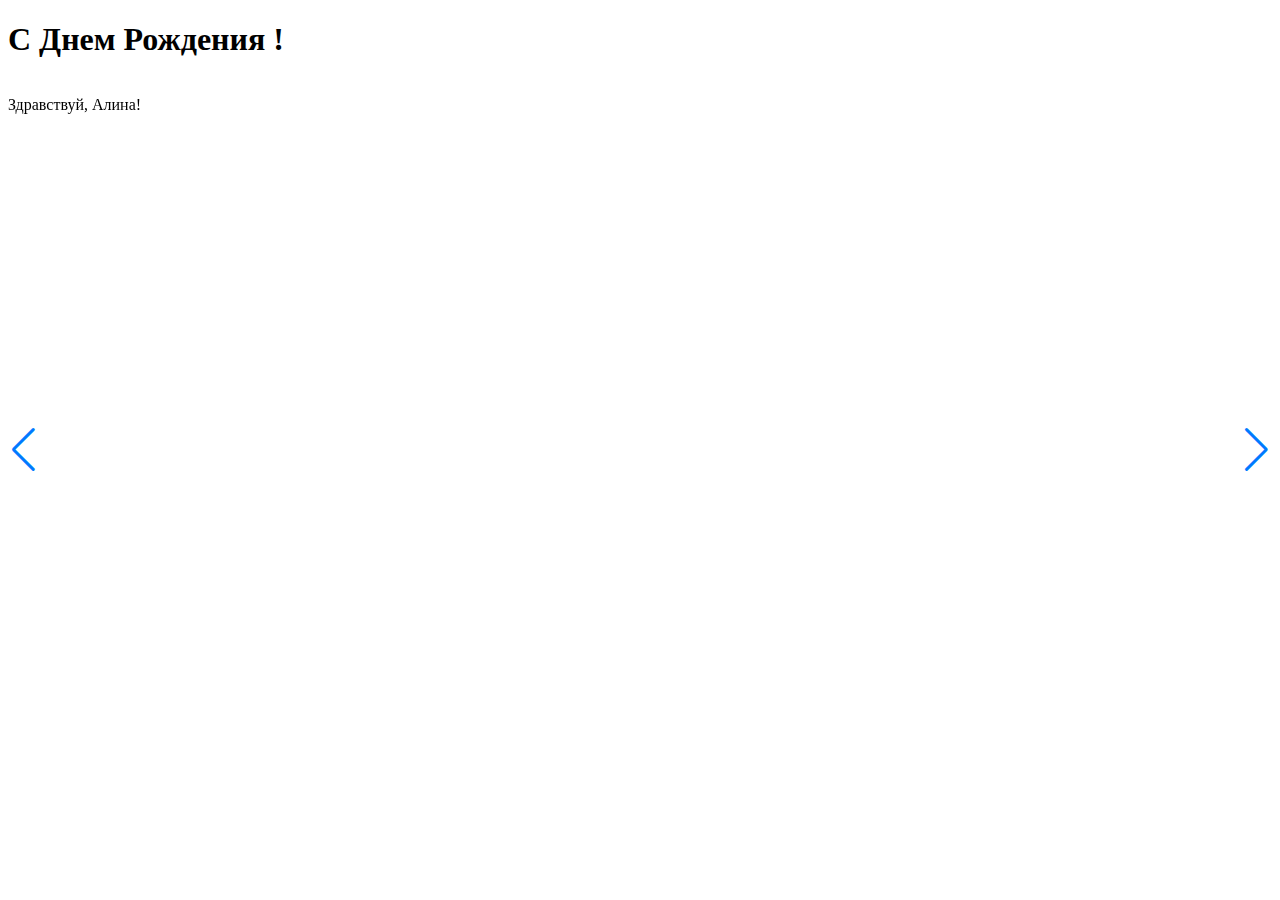
==== index.html @ f44a1995 "Create index.html" ====
<!DOCTYPE html>
<html lang="ru">
<head>
    <meta charset="UTF-8">
    <meta http-equiv="X-UA-Compatible" content="IE=edge">
    <meta name="viewport" content="width=device-width, initial-scale=1.0">
    <link
  rel="stylesheet"
  href="https://cdn.jsdelivr.net/npm/swiper@9/swiper-bundle.min.css"
/>
    <link rel="stylesheet" href="style.css">
    <title>С Днем Рождения!</title>
</head>
<body>
  <div class="container">
    <h1>C Днем Рождения !</h1>
    <div class="swiper">

      <div class="swiper-wrapper">
      
        <div class="swiper-slide">
          <div class="text">
            <p class="text__inner">
              Здравствуй, Алина!
            </p>
          </div>
        </div>
        <div class="swiper-slide"><div class="text">
          <p class="text__inner">
            Твой ДР был довольно давно, <br> но всё же лучше поздно, чем никогда.
          </p>
        </div></div>
        <div class="swiper-slide"><div class="text">
          <p class="text__inner">
            Хочу поблагодарить тебя за твои бесценные поддержку и заботу.
          </p>
        </div></div>
        <div class="swiper-slide"><div class="text">
          <p class="text__inner">
            С тобой фантастически приятно разговаривать.
          </p>
        </div></div>
        <div class="swiper-slide"><div class="text">
          <p class="text__inner">
            Говорят, глаза - зеркало души. У тебя прекрасная душа.
          </p>
        </div></div>
        <div class="swiper-slide"><div class="text">
          <p class="text__inner">
            Ты уж как чего отчебучишь, хоть стой — хоть падай. Зато нескучно.
          </p>
        </div></div>
        <div class="swiper-slide"><div class="text">
          <p class="text__inner">
            Пусть в жизни будет все отлично,
Тепло, светло и гармонично!
          </p>
        </div></div>
        <div class="swiper-slide"><div class="text">
          <p class="text__inner">
            Здоровья крепкого, успеха,
Побольше радости и смеха
          </p>
        </div></div>
        <div class="swiper-slide"><div class="text">
          <p class="text__inner">
            Желаю счастья и добра,
Улыбок, солнечного настроения,
Любви, здоровья и тепла.
          </p>
        </div></div>  
          
      </div>
      
     
     
    
    </div>
    <div class="btn">
      <div class="swiper-button-prev"></div>
      <div class="swiper-button-next"></div>
    </div>

  </div>




<script src="https://cdn.jsdelivr.net/npm/swiper@9/swiper-bundle.min.js"></script>
<script src="script.js"></script>

    
</body>
</html>
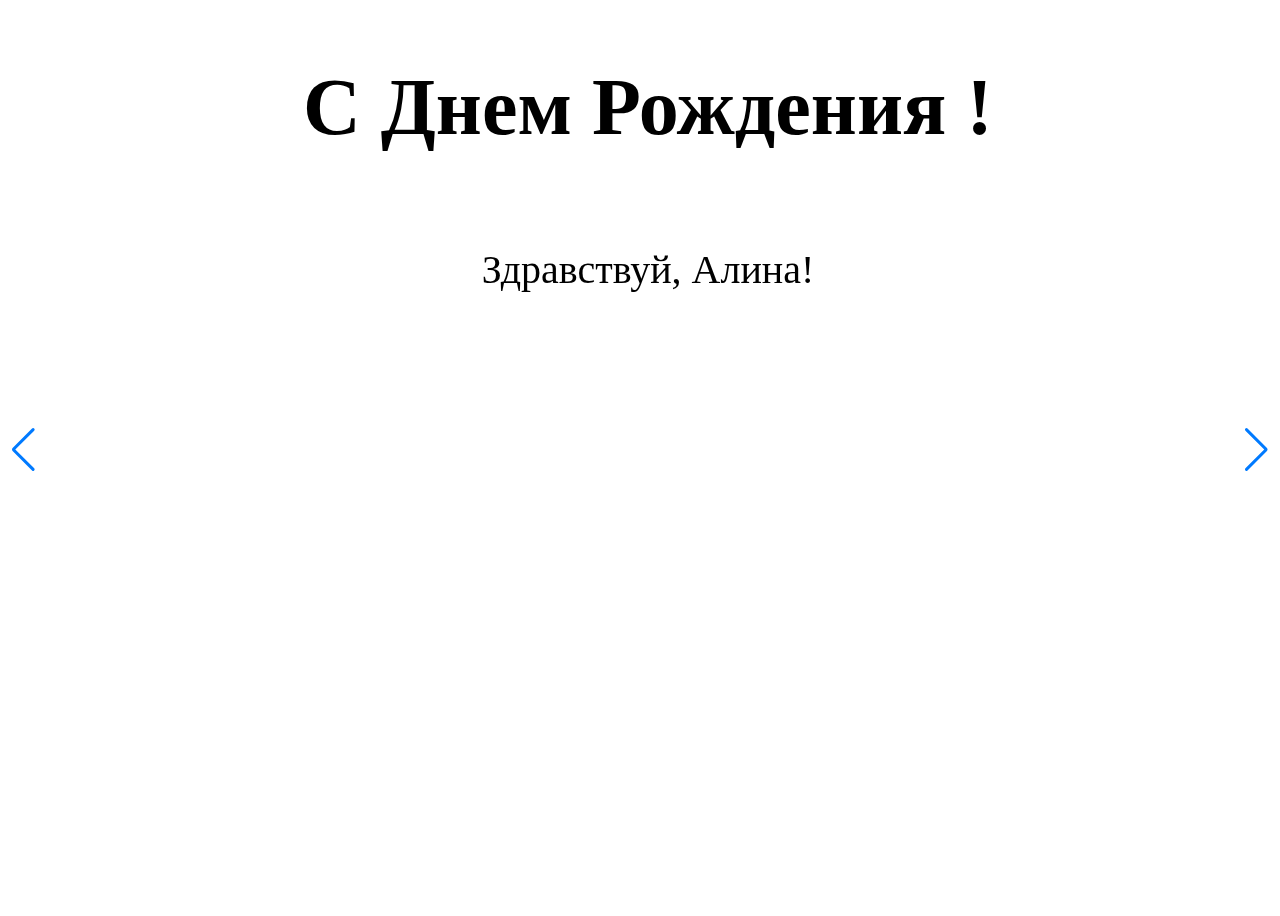
==== commit f2a373f0: "d" ====
--- a/index.html
+++ b/index.html
@@ -13,7 +13,7 @@
 </head>
 <body>
   <div class="container">
-    <h1>C Днем Рождения !</h1>
+    <h1 class="title">C Днем Рождения !</h1>
     <div class="swiper">
 
       <div class="swiper-wrapper">
--- a/style.css
+++ b/style.css
@@ -0,0 +1,22 @@
+body{
+    height: 100vh;
+    width: 100vw;
+    overflow: hidden;
+    font-size: 40px;
+}
+.container {
+    max-width: 100vw;
+    margin: 0 auto;
+display: flex;
+flex-direction: column;
+}
+.swiper{
+width: 100%;
+    height: 600px;
+    margin: 0;
+    display: flex;
+    text-align: center;
+}
+.title{
+    text-align: center;
+}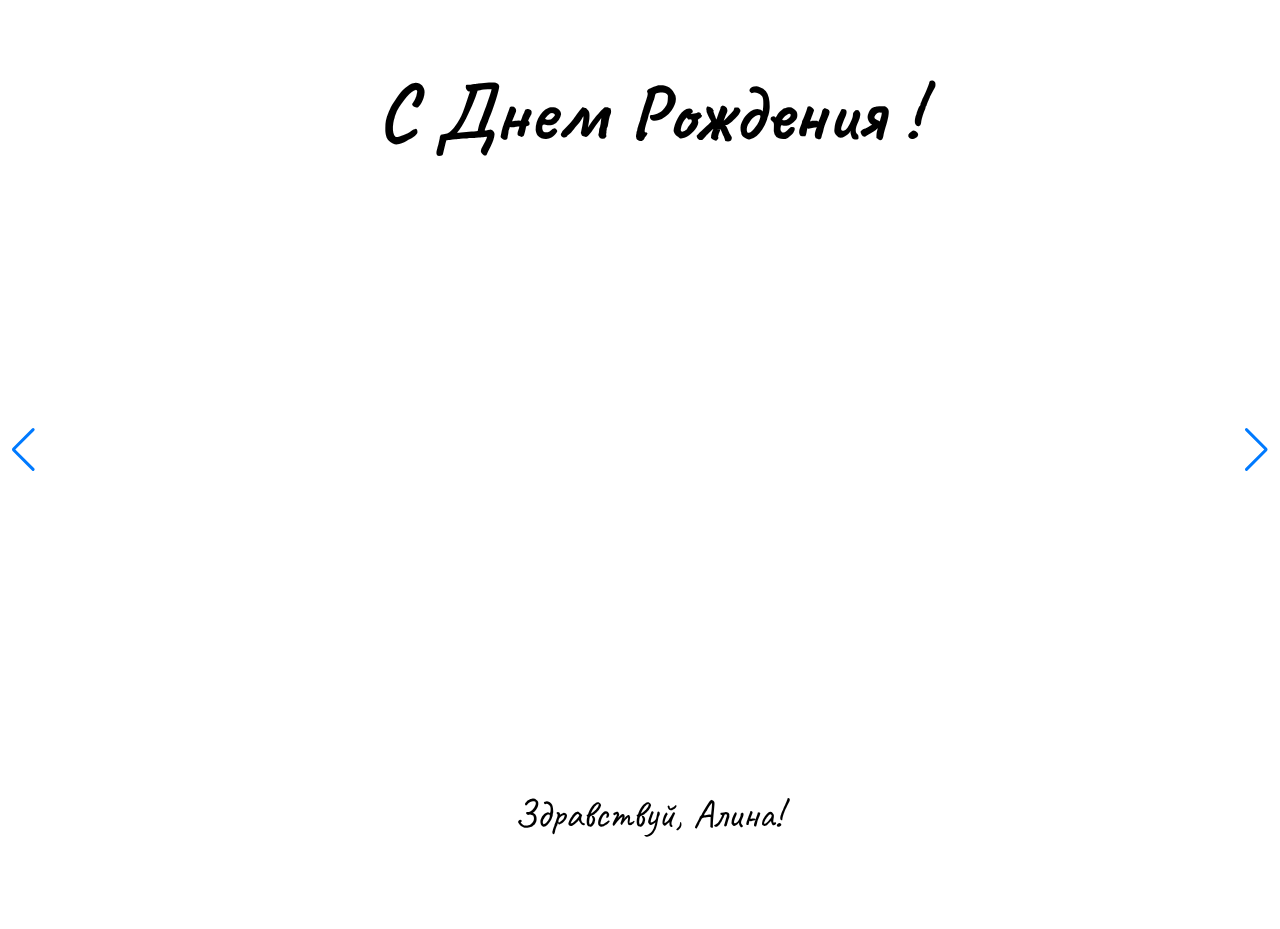
==== commit 2456de0a: "а" ====
--- a/index.html
+++ b/index.html
@@ -4,11 +4,15 @@
     <meta charset="UTF-8">
     <meta http-equiv="X-UA-Compatible" content="IE=edge">
     <meta name="viewport" content="width=device-width, initial-scale=1.0">
+    <link rel="preconnect" href="https://fonts.googleapis.com">
+<link rel="preconnect" href="https://fonts.gstatic.com" crossorigin>
+<link href="https://fonts.googleapis.com/css2?family=Caveat:wght@700&family=Pacifico&display=swap" rel="stylesheet">
     <link
   rel="stylesheet"
   href="https://cdn.jsdelivr.net/npm/swiper@9/swiper-bundle.min.css"
 />
     <link rel="stylesheet" href="style.css">
+
     <title>С Днем Рождения!</title>
 </head>
 <body>
--- a/style.css
+++ b/style.css
@@ -12,11 +12,26 @@
 }
 .swiper{
 width: 100%;
-    height: 600px;
+    height: 100%;
     margin: 0;
     display: flex;
     text-align: center;
 }
 .title{
     text-align: center;
+    font-family: 'Caveat', cursive;
+}
+.swiper-slide{
+    margin-top: 533px;
+    display: flex;
+    justify-content: center;
+    align-items: center;
+}
+.text{
+    padding: 0px 20px;
+    font-family: 'Caveat', cursive;
+
+}
+.btn{
+    font-size: 50px;
 }